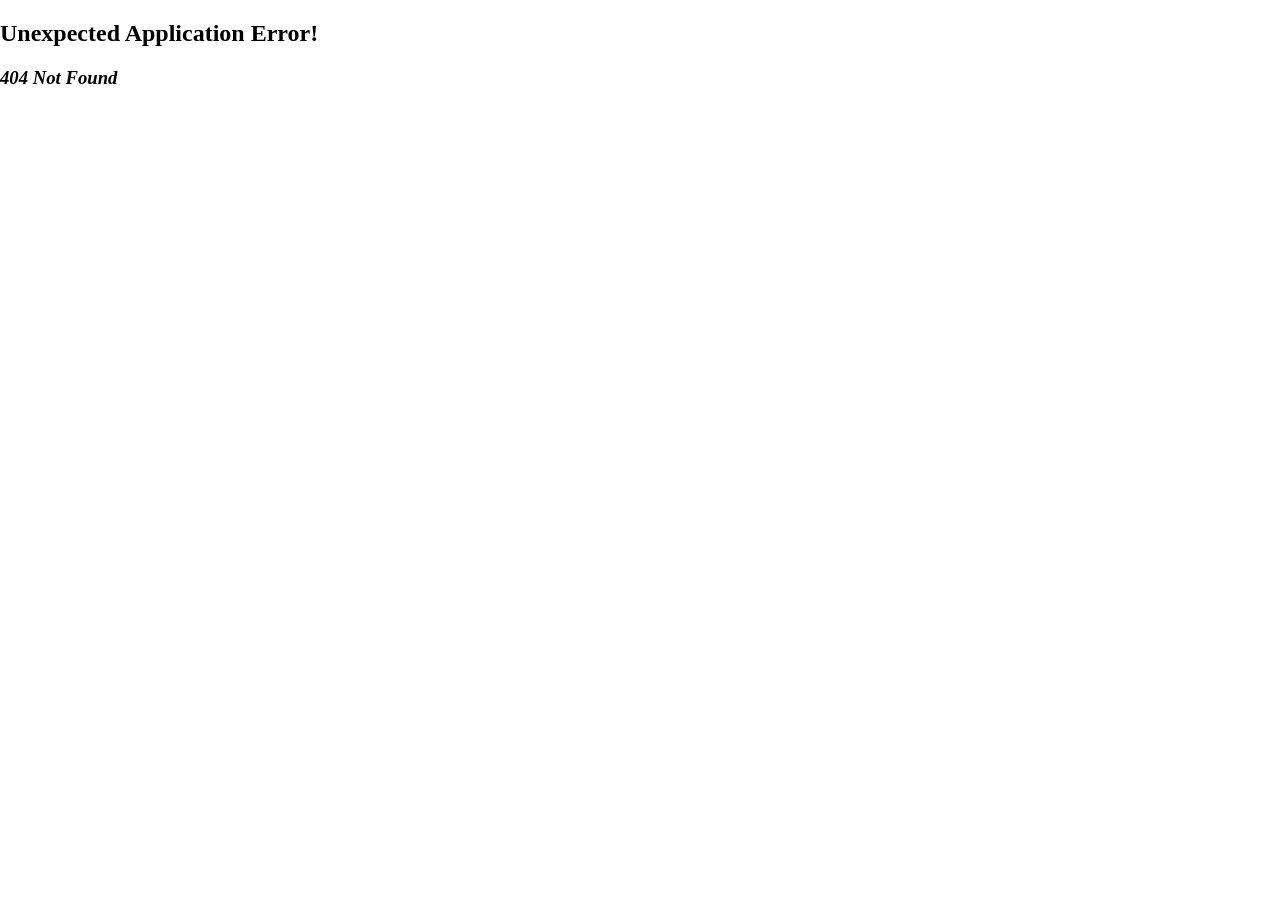
==== index.html @ 2267d0dd "시험 제출용 페이지 제작 완료 시험 페이지 배포 확인용" ====
<!doctype html>
<html lang="en">
  <head>
    <meta charset="UTF-8" />
    <link rel="icon" type="image/svg+xml" href="/favicon.svg" />
    <meta name="viewport" content="width=device-width, initial-scale=1.0" />
    <title>cinema</title>
    <script type="module" crossorigin src="/assets/index-Bm0bMfBA.js"></script>
    <link rel="stylesheet" crossorigin href="/assets/index-BBAHnNsh.css">
  </head>
  <body>
    <div id="root"></div>
  </body>
</html>
---- assets/index-BBAHnNsh.css ----
ul{margin:0;padding:0;list-style:none}img{border:0;display:block}a{text-decoration:none}body{width:100%;margin:0}#header_section{z-index:9999;background:#fff;border-bottom:1px solid #eee;height:43px;position:fixed;top:0;left:0;right:0}#header_section #nav{width:980px;height:100%;margin:0 auto}#header_section #nav ul{justify-content:center;align-items:center;gap:24px;height:100%;display:flex}#header_section #nav ul a{color:#333;letter-spacing:.1px;padding:4px 14px;font-size:14px;font-weight:700;display:block}#main_visual{width:100%;height:774px;padding-top:43px;overflow:hidden}#main_visual img{object-fit:cover;object-position:center;width:100%;height:774px}#contents{max-width:980px;margin:0 auto}#contents .now_movies{margin:40px 0 60px}#contents .now_movies .movies_wrap{flex-flow:wrap;justify-content:space-between;gap:15px;display:flex}#contents .now_movies .movies_wrap li{flex:1 1 0}#contents .now_movies .movies_wrap li img{width:100%;height:auto}#contents .sp{margin-bottom:34px}#contents .sp .sp_wrap{flex-flow:wrap;justify-content:space-between;padding:16px 0;display:flex;overflow:hidden}#contents .evt{margin-bottom:34px}#contents .evt .evt_wrap{margin-left:-11px;overflow:hidden}#contents .evt .evt_wrap li{float:left;height:250px;margin-bottom:11px;margin-left:11px}#contents .evt .evt_wrap .e1{width:183px}#contents .evt .evt_wrap .e2{width:286px}#contents .evt .evt_wrap .e3{width:478px}#contents .evt .evt_wrap .float_r{width:295px;height:511px;float:right!important}#contents .evt .evt_wrap .float_r img{cursor:pointer}#contents .direct_btns{flex-wrap:wrap;justify-content:space-between;margin-bottom:150px;display:flex}.title>h2{border-bottom:1px solid #d9d9d9;margin-bottom:19px;padding-bottom:10px;font-size:17px}#evt_box{justify-content:center;align-items:center;min-width:1920px;padding-top:100px;display:flex}#evt_box img{object-fit:cover;width:980px;height:auto;margin:0 auto}
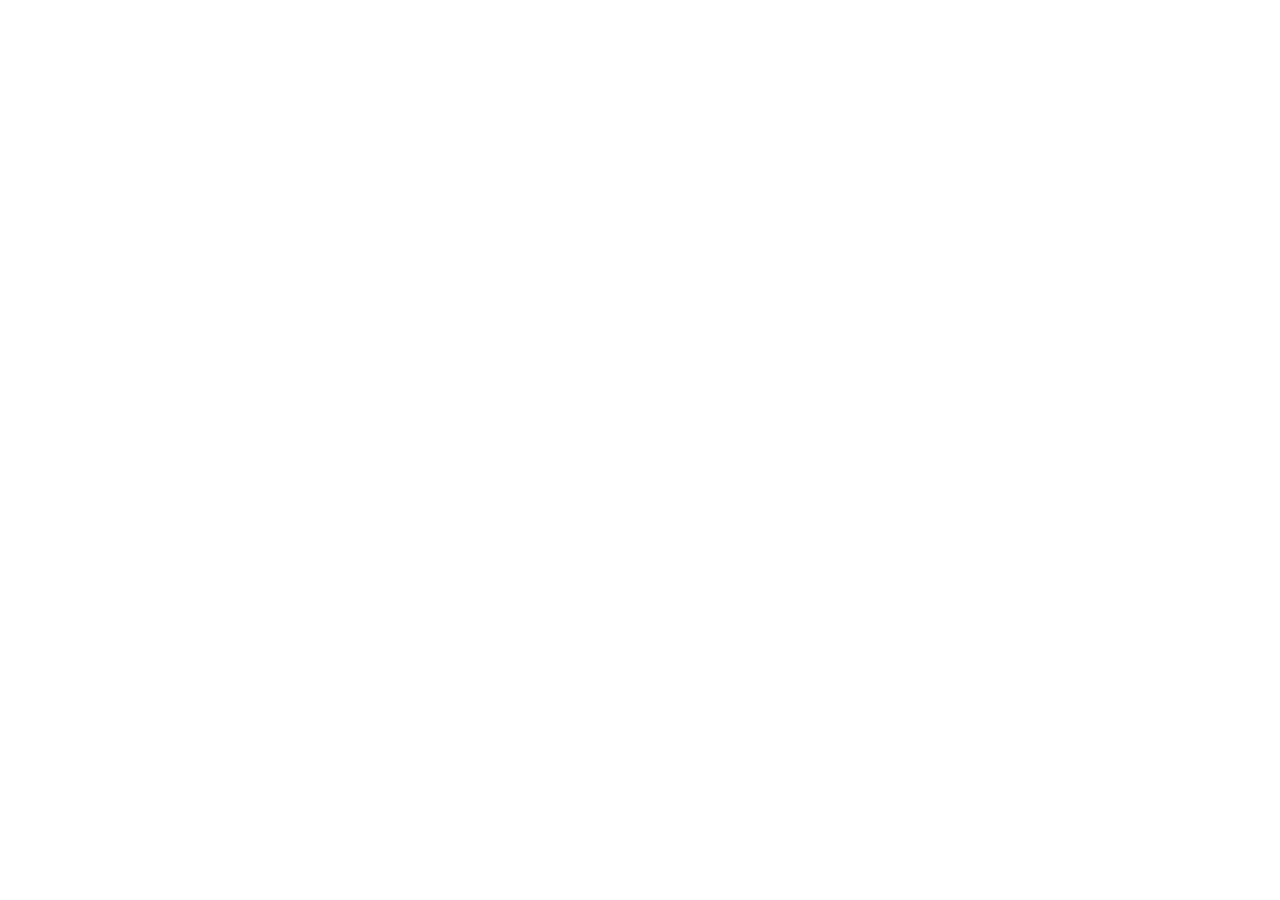
==== commit a5f14c0c: "cinema-app 시험 제출용" ====
--- a/index.html
+++ b/index.html
@@ -2,11 +2,11 @@
 <html lang="en">
   <head>
     <meta charset="UTF-8" />
-    <link rel="icon" type="image/svg+xml" href="/favicon.svg" />
+    <link rel="icon" type="image/svg+xml" href="/cinema-app/favicon.svg" />
     <meta name="viewport" content="width=device-width, initial-scale=1.0" />
     <title>cinema</title>
-    <script type="module" crossorigin src="/assets/index-Bm0bMfBA.js"></script>
-    <link rel="stylesheet" crossorigin href="/assets/index-BBAHnNsh.css">
+    <script type="module" crossorigin src="/cinema-app/assets/index-CARb-xpw.js"></script>
+    <link rel="stylesheet" crossorigin href="/cinema-app/assets/index-BBAHnNsh.css">
   </head>
   <body>
     <div id="root"></div>
